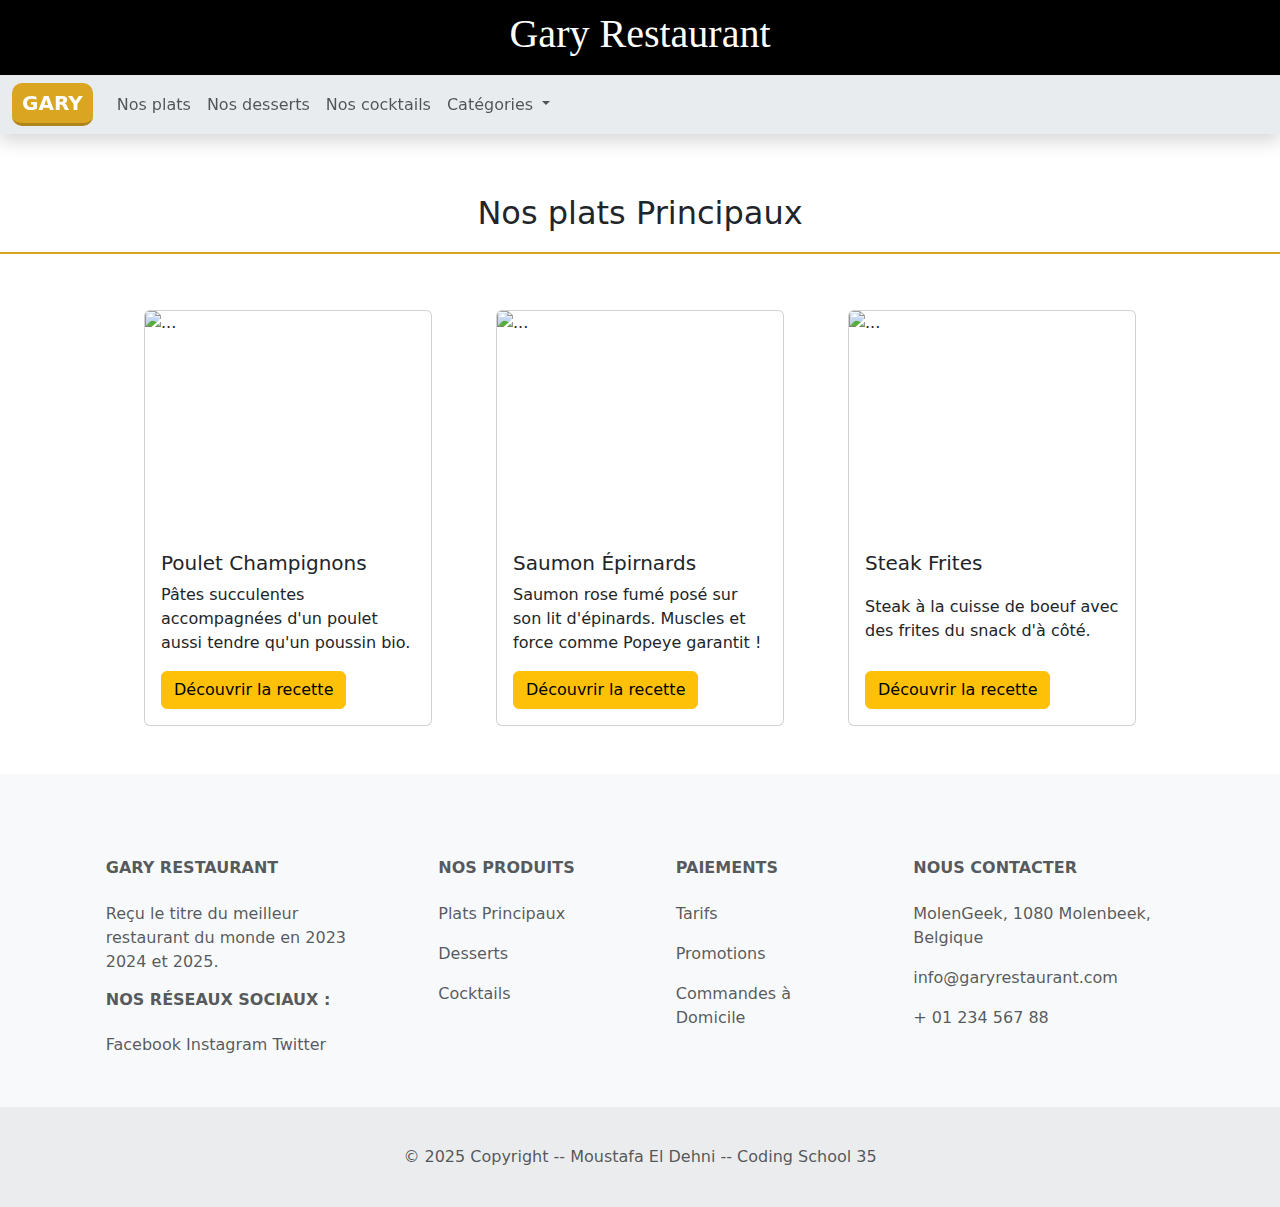
==== pages/1platsprincipaux.html @ 898ccd9d "Structure de base" ====
<!DOCTYPE html>
<html lang="en">
<head>
    <meta charset="UTF-8">
    <meta name="viewport" content="width=device-width, initial-scale=1.0">
    <title>Document</title>
     <!-- Style CSS personnel -->
     <link rel="stylesheet" href="../style/style.css">
     <!-- Style CSS Bootstrap -->
     <link href="https://cdn.jsdelivr.net/npm/bootstrap@5.3.3/dist/css/bootstrap.min.css" rel="stylesheet" integrity="sha384-QWTKZyjpPEjISv5WaRU9OFeRpok6YctnYmDr5pNlyT2bRjXh0JMhjY6hW+ALEwIH" crossorigin="anonymous">
</head>
<body>
    <!-- Header -->
    <header>
        <h1>Gary Restaurant</h1>
    </header>
    <!-- Nav -->
    <nav id="nav" class="navbar sticky-top navbar-expand-lg bg-body-secondary shadow">
      <div class="container-fluid">
        <a class="navbar-brand logo" href="../index.html" id="logo">GARY</a>
        <button class="navbar-toggler" type="button" data-bs-toggle="collapse" data-bs-target="#navbarNavDropdown" aria-controls="navbarNavDropdown" aria-expanded="false" aria-label="Toggle navigation">
          <span class="navbar-toggler-icon"></span>
        </button>
        <div class="collapse navbar-collapse" id="navbarNavDropdown">
          <ul class="navbar-nav">
            <li class="nav-item">
              <a class="nav-link" aria-current="page" href="../index.html#titre-sections1">Nos plats</a>
            </li>
            <li class="nav-item">
              <a class="nav-link" href="../index.html#titre-sections2">Nos desserts</a>
            </li>
            <li class="nav-item">
              <a class="nav-link" href="../index.html#titre-sections3">Nos cocktails</a>
            </li>
            <li class="nav-item dropdown">
              <a class="nav-link dropdown-toggle" href="#" role="button" data-bs-toggle="dropdown" aria-expanded="false">
                Catégories
              </a>
              <ul class="dropdown-menu">
                <li><a class="dropdown-item" href="./1platsprincipaux.html">Plats Principaux</a></li>
                <li><a class="dropdown-item" href="./2desserts.html">Desserts</a></li>
                <li><a class="dropdown-item" href="./3cocktails.html">Cocktails</a></li>
              </ul>
            </li>
          </ul>
        </div>
      </div>
  </nav>
    <!-- Produit -->
    <h2 id="titre-sections1">Nos plats Principaux</h2>
    <section id="section1" class="d-flex justify-content-center section-gap flex-wrap py-5">
        <div class="card" style="width: 18rem;">
            <img src="https://www.cookwithcampbells.ca/wp-content/uploads/sites/24/assets/recipes/medium/medium_934.jpg" class="card-img-top taille-image" alt="...">
            <div class="card-body">
              <h5 class="card-title">Poulet Champignons</h5>
              <p class="card-text">Pâtes succulentes accompagnées d'un poulet aussi tendre qu'un poussin bio.</p>
              <a href="./p1-poulet.html" class="btn btn-warning">Découvrir la recette</a>
            </div>
          </div>
          <div class="card" style="width: 18rem;">
            <img src="https://assets.afcdn.com/recipe/20170306/63091_w1024h768c1cx2880cy1920.webp" class="card-img-top taille-image" alt="...">
            <div class="card-body">
              <h5 class="card-title">Saumon Épirnards</h5>
              <p class="card-text">Saumon rose fumé posé sur son lit d'épinards. Muscles et force comme Popeye garantit !</p>
              <a href="./p1-saumon.html" class="btn btn-warning">Découvrir la recette</a>
            </div>
          </div>
          <div class="card" style="width: 18rem;">
            <img src="https://www.test-achats.be/sante/-/media/ta-hline/images/home/food%20and%20nutrition/healthy%20food/news/2020-and-before/steak%20frites/steak-frites-134169762.jpg?rev=9423913f-3541-4020-94a4-6e630cea4dc5&hash=6212A6D6DBCD370029F85044B0C58248" class="card-img-top taille-image" alt="...">
            <div class="card-body">
              <h5 class="card-title">Steak Frites</h5>
              <p class="card-text">Steak à la cuisse de boeuf avec des frites du snack d'à côté.</p>
              <a href="./p1-steak.html" class="btn btn-warning">Découvrir la recette</a>
            </div>
          </div>
    </section>
    <!-- Footer -->
    <footer class="text-center text-lg-start bg-body-tertiary text-muted">
      <!-- Section: Links  -->
      <section class="">
        <div class="container text-center text-md-start mt-5">
          <!-- Grid row -->
          <div class="row mt-3">
            <!-- Grid column -->
            <div class="col-md-3 col-lg-4 col-xl-3 mx-auto mb-4">
              <!-- Content -->
              <h6 class="text-uppercase fw-bold mb-4">Gary Restaurant</h6>
              <p>
                Reçu le titre du meilleur restaurant du monde en 2023 2024 et 2025.
              </p>
              <h6 class="text-uppercase fw-bold mb-4">Nos réseaux sociaux :</h6>
              <p><a class="text-reset" href="https://www.facebook.com/">Facebook</a> <a class="text-reset" href="https://www.instagram.com/">Instagram</a> <a class="text-reset" href="https://x.com/">Twitter</a></p>
            </div>
            <!-- Grid column -->

            <!-- Grid column -->
            <div class="col-md-2 col-lg-2 col-xl-2 mx-auto mb-4">
              <!-- Links -->
              <h6 class="text-uppercase fw-bold mb-4">
                Nos produits
              </h6>
              <p>
                <a href="../index.html#titre-sections1" class="text-reset">Plats Principaux</a>
              </p>
              <p>
                <a href="../index.html#titre-sections2" class="text-reset">Desserts</a>
              </p>
              <p>
                <a href="../index.html#titre-sections3" class="text-reset">Cocktails</a>
              </p>
            </div>
            <!-- Grid column -->

            <!-- Grid column -->
            <div class="col-md-3 col-lg-2 col-xl-2 mx-auto mb-4">
              <!-- Links -->
              <h6 class="text-uppercase fw-bold mb-4">
                Paiements
              </h6>
              <p>
                <a href="./tarifs-promo-commandes.html" class="text-reset">Tarifs</a>
              </p>
              <p>
                <a href="./tarifs-promo-commandes.html" class="text-reset">Promotions</a>
              </p>
              <p>
                <a href="./tarifs-promo-commandes.html" class="text-reset">Commandes à Domicile</a>
              </p>
            </div>
            <!-- Grid column -->

            <!-- Grid column -->
            <div class="col-md-4 col-lg-3 col-xl-3 mx-auto mb-md-0 mb-4">
              <!-- Links -->
              <h6 class="text-uppercase fw-bold mb-4">Nous Contacter</h6>
              <p> MolenGeek, 1080 Molenbeek, Belgique</p>
              <p>
                info@garyrestaurant.com
              </p>
              <p>+ 01 234 567 88</p>
            </div>
            <!-- Grid column -->
          </div>
          <!-- Grid row -->
        </div>
      </section>
      <!-- Section: Links  -->

      <!-- Copyright -->
      <div class="text-center p-4" style="background-color: rgba(0, 0, 0, 0.05);">
        © 2025 Copyright - 
        <a class="text-reset" href="https://mdbootstrap.com/">- Moustafa El Dehni -- Coding School 35</a>
      </div>
      <!-- Copyright -->
    </footer>
    <!-- Script JS -->
    <script src="https://cdn.jsdelivr.net/npm/bootstrap@5.3.3/dist/js/bootstrap.bundle.min.js" integrity="sha384-YvpcrYf0tY3lHB60NNkmXc5s9fDVZLESaAA55NDzOxhy9GkcIdslK1eN7N6jIeHz" crossorigin="anonymous"></script>
</body>
</html>
---- style/style.css ----
body {
    margin: 0;
    padding: 0;
}

header {
    background-color: black;
    height: 75px;
    align-content: center;
    text-align: center;
    color: white;
    font-family: Cambria, Cochin, Georgia, Times, 'Times New Roman', serif;
}

/* nav */

#logo {
    color: white;
}

.logo {
    background-color: goldenrod;
    padding-left: 10px;
    padding-right: 10px;
    border-radius: 10px;
    font-weight: bold;
    border-bottom: 3px solid rgb(174, 133, 28);
}

.logo:hover {
    background-color: goldenrod;
    border: none;
    border-top: 3px solid rgb(174, 133, 28);
}

/* DEBUT HERO */

#hero img {
    object-fit: cover;
}

/* SECTION 1 */

#section-tarifs-promo {
    display: flex;
    flex-direction: column;
    justify-content: center;
    align-items: center;
    height: 500px;
}

.section-gap {
    gap: 5%;
}

.taille-image {
    height: 14rem;
    object-fit: cover;
}

section > div > .card-body {
    display: flex;
    flex-direction: column;
    justify-content: space-between;
    align-items: start;
}

#titre-sections1 {
    text-align: center;
    padding-top: 60px;
    border-bottom: 2px solid goldenrod;
    padding-bottom: 20px;
}
#titre-sections2 {
    text-align: center;
    padding-top: 60px;
    border-bottom: 2px solid goldenrod;
    padding-bottom: 20px;
}
#titre-sections3 {
    text-align: center;
    padding-top: 60px;
    border-bottom: 2px solid goldenrod;
    padding-bottom: 20px;
}

/* DEBUT FOOTER */

footer {
    background-color: black;
    color: white;
}

footer a {
    color: rgb(129, 129, 129);
    text-decoration: none;
}

footer > div {
    display: flex;
    justify-content: center;
    align-items: center;
    height: 100px;
}

footer > div > p {
    text-align: center;
    align-content: center;
}

#bloc-socials {
    display: flex;
    flex-direction: column;
    justify-content: center;
    width: 30%;
    border-right: 1px solid gray;
}

#soustitre-socials {
    display: flex;
    justify-content: center;
}

#socials {
    display: flex;
    justify-content: center;
    gap: 20px;
}

#bloc-prix {
    display: flex;
    flex-direction: column;
    justify-content: center;
    align-items: center;
    width: 30%;
}

#soustitre-prix {
    display: flex;
    justify-content: center;
}

#liste-prix {
    display: flex;
    flex-direction: column;
    justify-content: center;
    align-items: left;
}

footer > section {
    display: flex;
    flex-direction: column;
    justify-content: center;
    align-items: center;
}

footer section {
    padding-top: 20px;
    padding-bottom: 10px;
    height: fit-content;
    display: flex;
    flex-direction: row;
    justify-content: center;
    align-items: center;
    gap: 20px;
}

#liste-prix {
    display: flex;
    flex-direction: column;
}

/* FIN DU FOOTER */
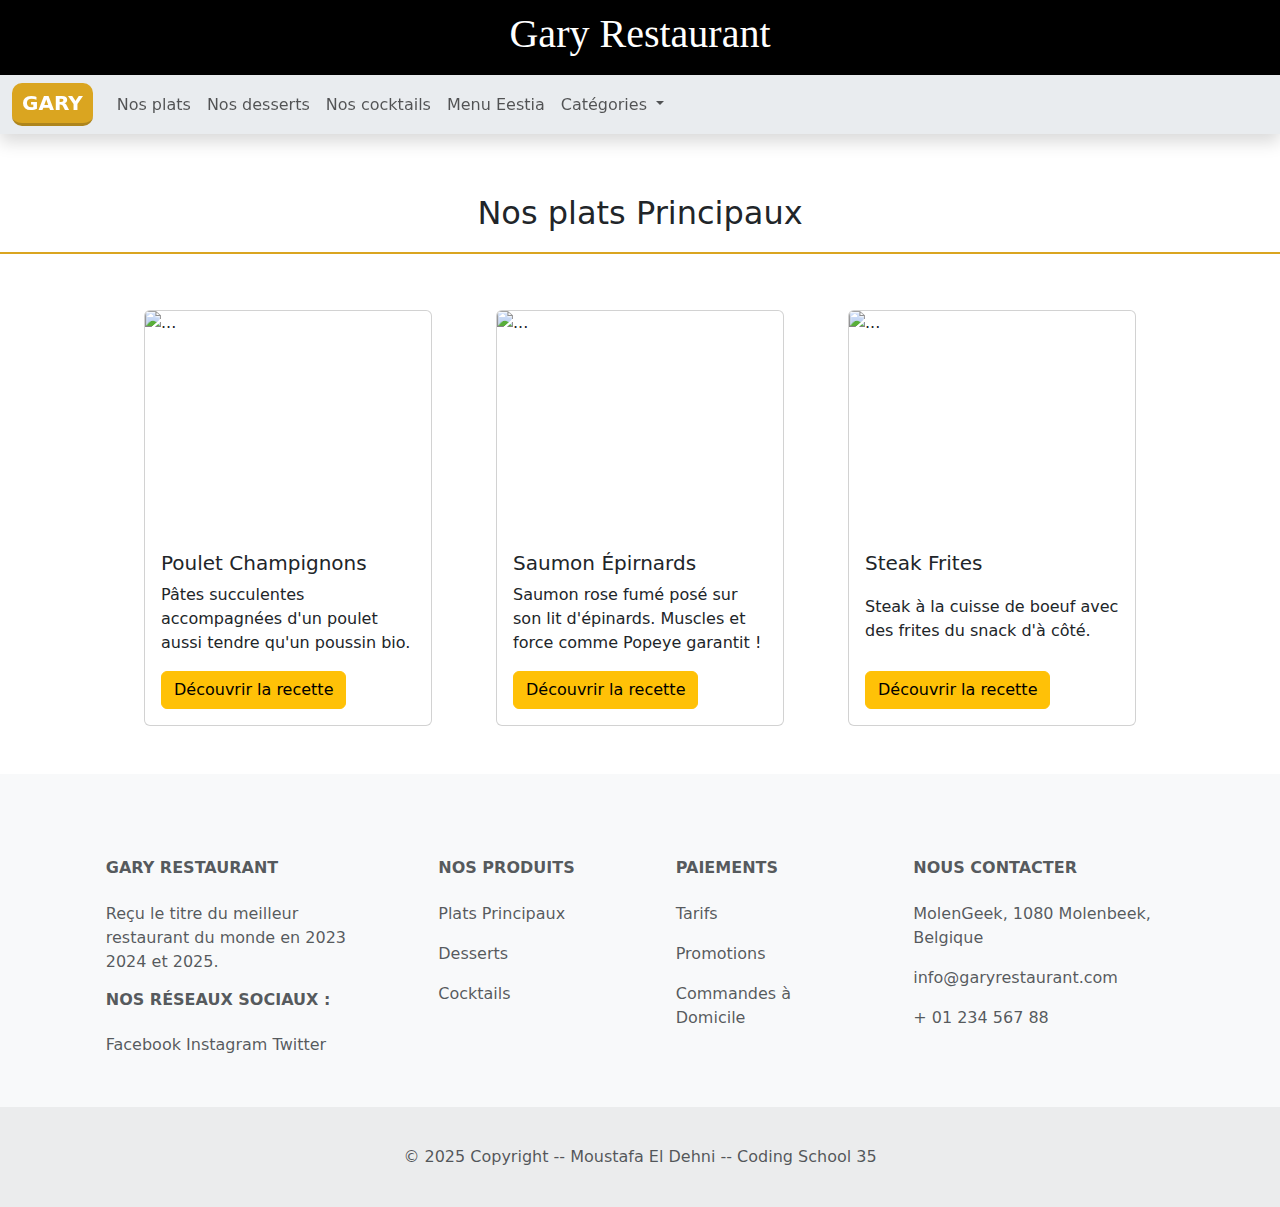
==== commit 88b87695: "add eestia everywhere" ====
--- a/pages/1platsprincipaux.html
+++ b/pages/1platsprincipaux.html
@@ -31,6 +31,9 @@
             </li>
             <li class="nav-item">
               <a class="nav-link" href="../index.html#titre-sections3">Nos cocktails</a>
+            </li>
+            <li class="nav-item">
+              <a class="nav-link" href="Eestia_menu.html">Menu Eestia</a>
             </li>
             <li class="nav-item dropdown">
               <a class="nav-link dropdown-toggle" href="#" role="button" data-bs-toggle="dropdown" aria-expanded="false">
